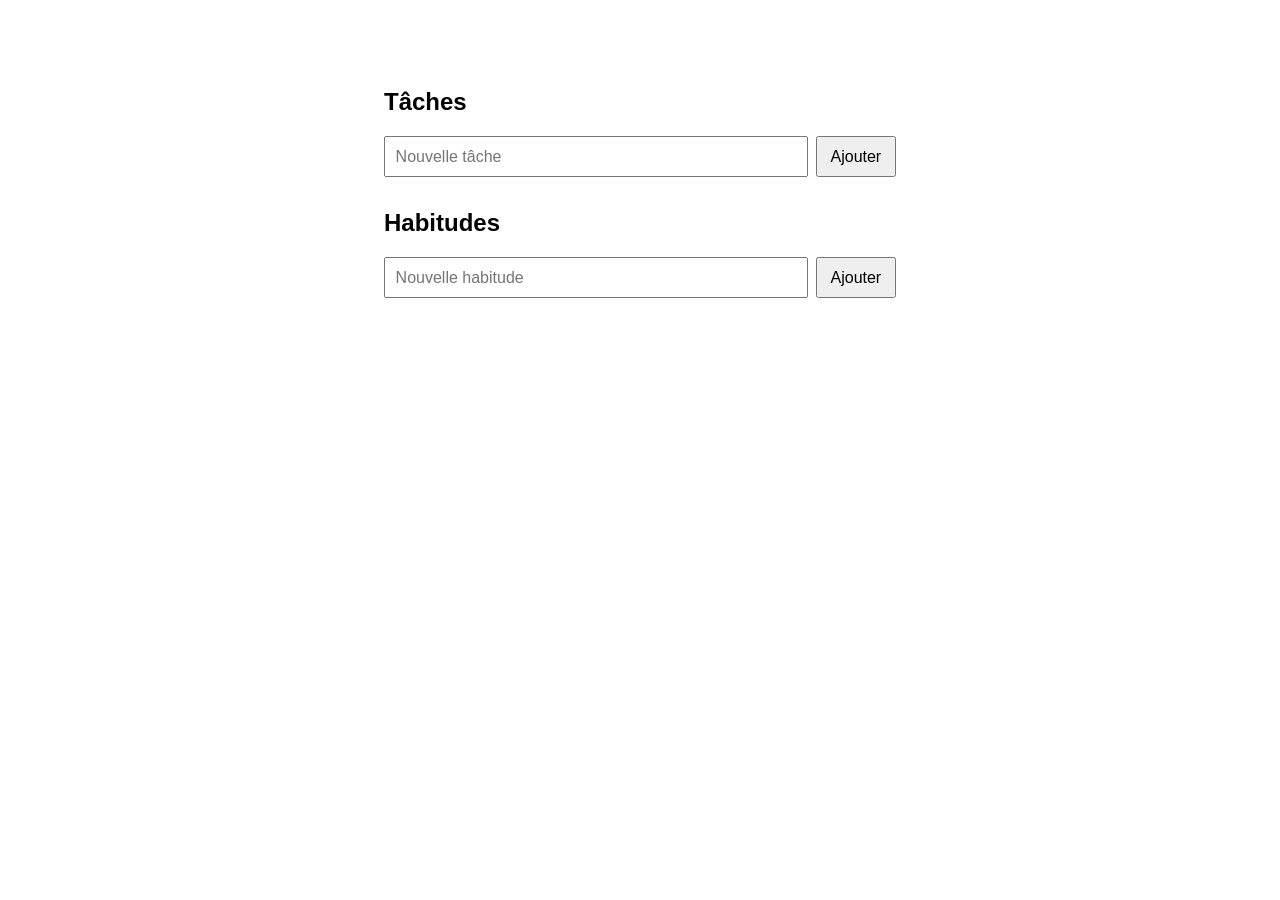
==== front/phone.html @ 41ae1f82 "Feat: phone remote" ====
<!DOCTYPE html>
<html lang="fr">
<head>
    <meta charset="UTF-8">
    <meta name="viewport" content="width=device-width, initial-scale=1.0">
    <title>Smart Display - Télécommande</title>
    <style>
        body { font-family: sans-serif; padding: 1rem; max-width: 32rem; margin: 0 auto; }
        h2 { margin-top: 2rem; }
        ul { padding: 0; list-style: none; }
        li { display: flex; flex-wrap: wrap; align-items: center; gap: 0.5rem; padding: 0.5rem 0; border-bottom: 1px solid #ddd; }
        .label { flex: 1 1 100%; }
        li.task .label { flex: 1; }
        input[type="checkbox"] { width: 1.5rem; height: 1.5rem; }
        form { display: flex; gap: 0.5rem; }
        input[type="text"] { flex: 1; font-size: 1rem; padding: 0.6rem; }
        button { font-size: 1rem; padding: 0.6rem 0.8rem; }
        #message { color: #b00020; min-height: 1.5rem; }
    </style>
</head>
<body>
    <p id="message"></p>

    <h2>Tâches</h2>
    <form id="taskForm">
        <input type="text" id="taskInput" name="task" placeholder="Nouvelle tâche" required>
        <button type="submit">Ajouter</button>
    </form>
    <p id="taskCount"></p>
    <ul id="taskList"></ul>

    <h2>Habitudes</h2>
    <form id="habitForm">
        <input type="text" id="habitInput" name="name" placeholder="Nouvelle habitude" required>
        <button type="submit">Ajouter</button>
    </form>
    <ul id="habitList"></ul>

    <script>
        // All URLs are relative: the browser adds the address of the server that served this page
        const message = document.getElementById("message");

        // Send a request to the API, show an error message if it fails
        async function callApi(url, options){
            message.textContent = "";
            try {
                const response = await fetch(url, options);
                if (!response.ok){
                    const error = await response.json();
                    message.textContent = `Erreur ${response.status} : ${error.detail}`;
                    return null;
                }
                return await response.json();
            } catch (e) {
                message.textContent = "Serveur injoignable";
                return null;
            }
        }

        function makeButton(text, onclick){
            const button = document.createElement("button");
            button.textContent = text;
            button.onclick = onclick;
            return button;
        }

        // === TASKS ===
        const taskList = document.getElementById("taskList");
        const taskCount = document.getElementById("taskCount");
        const taskForm = document.getElementById("taskForm");
        const taskInput = document.getElementById("taskInput");
        let lastTasksData = "";

        taskForm.onsubmit = async function(event){
            event.preventDefault();
            const result = await callApi("/todo/add_task", {method: "POST", body: new FormData(taskForm)});
            if (result){
                taskInput.value = "";
            }
        };

        // the server pushes the list: every change (from any device) is displayed
        const tasksSource = new EventSource("/todo/get_curr_todo");
        tasksSource.onmessage = function(event){
            if (event.data === lastTasksData){
                return;
            }
            lastTasksData = event.data;

            const tasks = JSON.parse(event.data);
            const doneCount = tasks.filter(task => task.done).length;
            taskCount.textContent = `${doneCount} / ${tasks.length} validées`;

            taskList.innerHTML = "";
            for (const task of tasks){
                const li = document.createElement("li");
                li.className = "task";

                const checkbox = document.createElement("input");
                checkbox.type = "checkbox";
                checkbox.checked = Boolean(task.done);
                checkbox.onchange = function(){
                    callApi(`/todo/toggle_task/${task.id}`, {method: "PATCH"});
                };
                li.appendChild(checkbox);

                const label = document.createElement("span");
                label.className = "label";
                label.textContent = task.name;
                if (task.done){
                    label.style.textDecoration = "line-through";
                }
                li.appendChild(label);
                li.appendChild(makeButton("Supprimer", function(){
                    callApi(`/todo/delete_task/${task.id}`, {method: "DELETE"});
                }));
                taskList.appendChild(li);
            }
        };

        // === HABITS ===
        const habitList = document.getElementById("habitList");
        const habitForm = document.getElementById("habitForm");
        const habitInput = document.getElementById("habitInput");
        let lastHabitsData = "";

        habitForm.onsubmit = async function(event){
            event.preventDefault();
            const result = await callApi("/habits/add_habit", {method: "POST", body: new FormData(habitForm)});
            if (result){
                habitInput.value = "";
            }
        };

        const habitsSource = new EventSource("/habits/get_curr_habits");
        habitsSource.onmessage = function(event){
            if (event.data === lastHabitsData){
                return;
            }
            lastHabitsData = event.data;

            habitList.innerHTML = "";
            for (const habit of JSON.parse(event.data)){
                const li = document.createElement("li");
                const label = document.createElement("span");
                label.className = "label";
                label.textContent = `${habit.name} - streak : ${habit.streak}`;
                li.appendChild(label);
                li.appendChild(makeButton("Fait aujourd'hui", function(){
                    callApi(`/habits/add_log/${habit.id}`, {method: "POST"});
                }));
                li.appendChild(makeButton("Annuler aujourd'hui", function(){
                    callApi(`/habits/delete_today_log/${habit.id}`, {method: "DELETE"});
                }));
                li.appendChild(makeButton("Supprimer", function(){
                    if (confirm(`Supprimer "${habit.name}" et tout son historique ?`)){
                        callApi(`/habits/delete_habit/${habit.id}`, {method: "DELETE"});
                    }
                }));
                habitList.appendChild(li);
            }
        };
    </script>
</body>
</html>
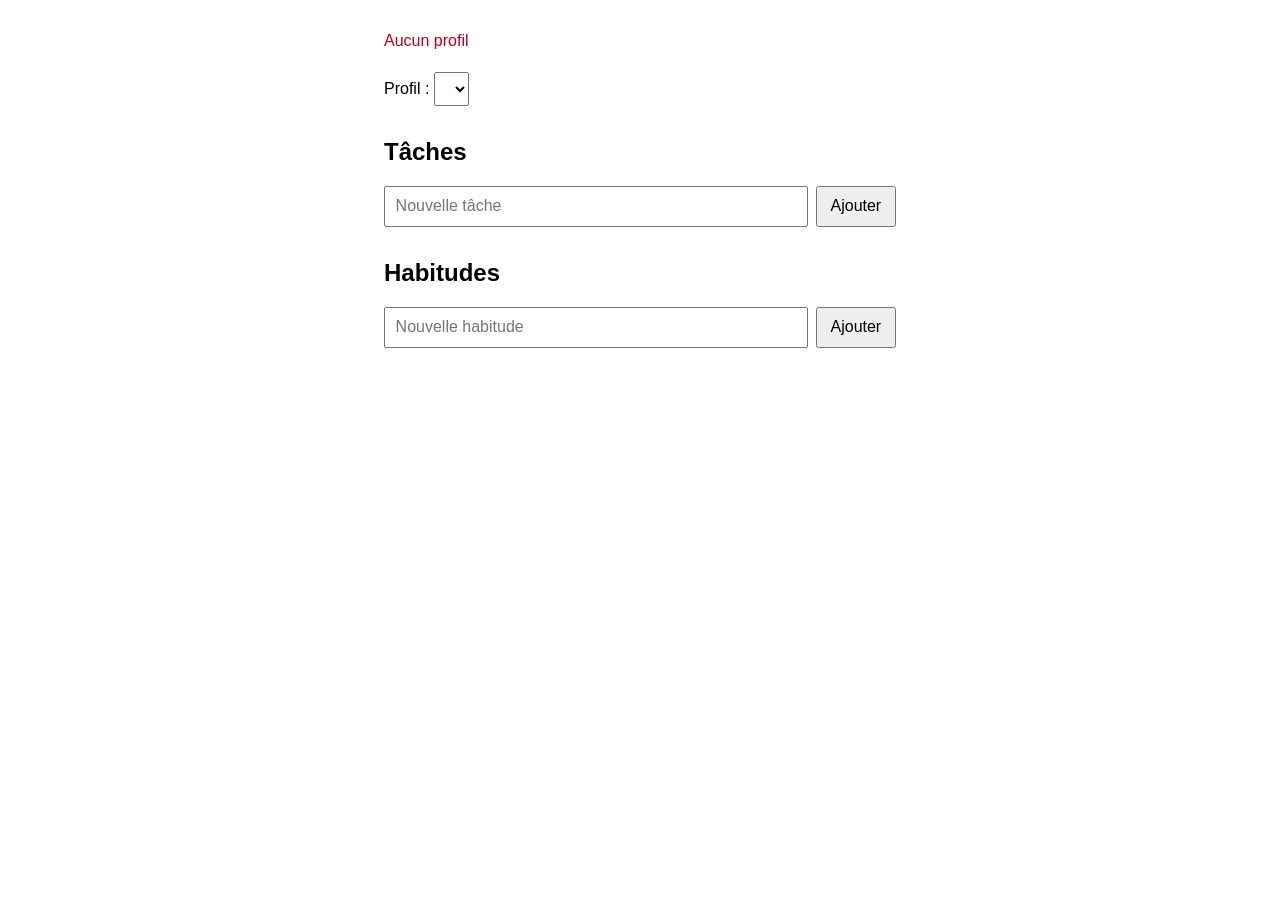
==== commit 0abeb2b0: "Feat: Profile selection on phone.html" ====
--- a/front/phone.html
+++ b/front/phone.html
@@ -16,10 +16,14 @@
         input[type="text"] { flex: 1; font-size: 1rem; padding: 0.6rem; }
         button { font-size: 1rem; padding: 0.6rem 0.8rem; }
         #message { color: #b00020; min-height: 1.5rem; }
+        select { font-size: 1rem; padding: 0.4rem; }
     </style>
 </head>
 <body>
     <p id="message"></p>
+
+    <label for="profileSelect">Profil :</label>
+    <select id="profileSelect"></select>
 
     <h2>Tâches</h2>
     <form id="taskForm">
@@ -70,18 +74,31 @@
         const taskForm = document.getElementById("taskForm");
         const taskInput = document.getElementById("taskInput");
         let lastTasksData = "";
+        let tasksSource = null;
 
         taskForm.onsubmit = async function(event){
             event.preventDefault();
-            const result = await callApi("/todo/add_task", {method: "POST", body: new FormData(taskForm)});
+            if (!profileId){
+                return;
+            }
+            const result = await callApi(`/todo/add_task/${profileId}`, {method: "POST", body: new FormData(taskForm)});
             if (result){
                 taskInput.value = "";
             }
         };
 
-        // the server pushes the list: every change (from any device) is displayed
-        const tasksSource = new EventSource("/todo/get_curr_todo");
-        tasksSource.onmessage = function(event){
+        // the server pushes the list of this phone's profile: every change (from any device) is displayed
+        function startTaskStream(id){
+            // close the previous stream, else each profile switch stacks one more
+            if (tasksSource){
+                tasksSource.close();
+            }
+            lastTasksData = "";
+            tasksSource = new EventSource(`/todo/stream_tasks/${id}`);
+            tasksSource.onmessage = renderTasks;
+        }
+
+        function renderTasks(event){
             if (event.data === lastTasksData){
                 return;
             }
@@ -116,7 +133,7 @@
                 }));
                 taskList.appendChild(li);
             }
-        };
+        }
 
         // === HABITS ===
         const habitList = document.getElementById("habitList");
@@ -160,6 +177,44 @@
                 habitList.appendChild(li);
             }
         };
+
+        // === PROFILE ===
+        // each phone remembers its own profile in localStorage (survives page reload)
+        const profileSelect = document.getElementById("profileSelect");
+        let profileId = null;
+
+        function useProfile(id){
+            profileId = id;
+            localStorage.setItem("profileId", id);
+            startTaskStream(id);
+        }
+
+        async function initProfiles(){
+            const profiles = await callApi("/profile/get_all_profiles");
+            if (!profiles || profiles.length === 0){
+                message.textContent = "Aucun profil";
+                return;
+            }
+            for (const profile of profiles){
+                const option = document.createElement("option");
+                option.value = profile.id;
+                option.textContent = profile.name;
+                profileSelect.appendChild(option);
+            }
+            // localStorage stores text: compare as strings
+            // saved profile may have been deleted -> fall back to the first one
+            const saved = localStorage.getItem("profileId");
+            const exists = profiles.some(profile => String(profile.id) === saved);
+            const id = exists ? saved : String(profiles[0].id);
+            profileSelect.value = id;
+            useProfile(id);
+        }
+
+        profileSelect.onchange = function(){
+            useProfile(profileSelect.value);
+        };
+
+        initProfiles();
     </script>
 </body>
 </html>
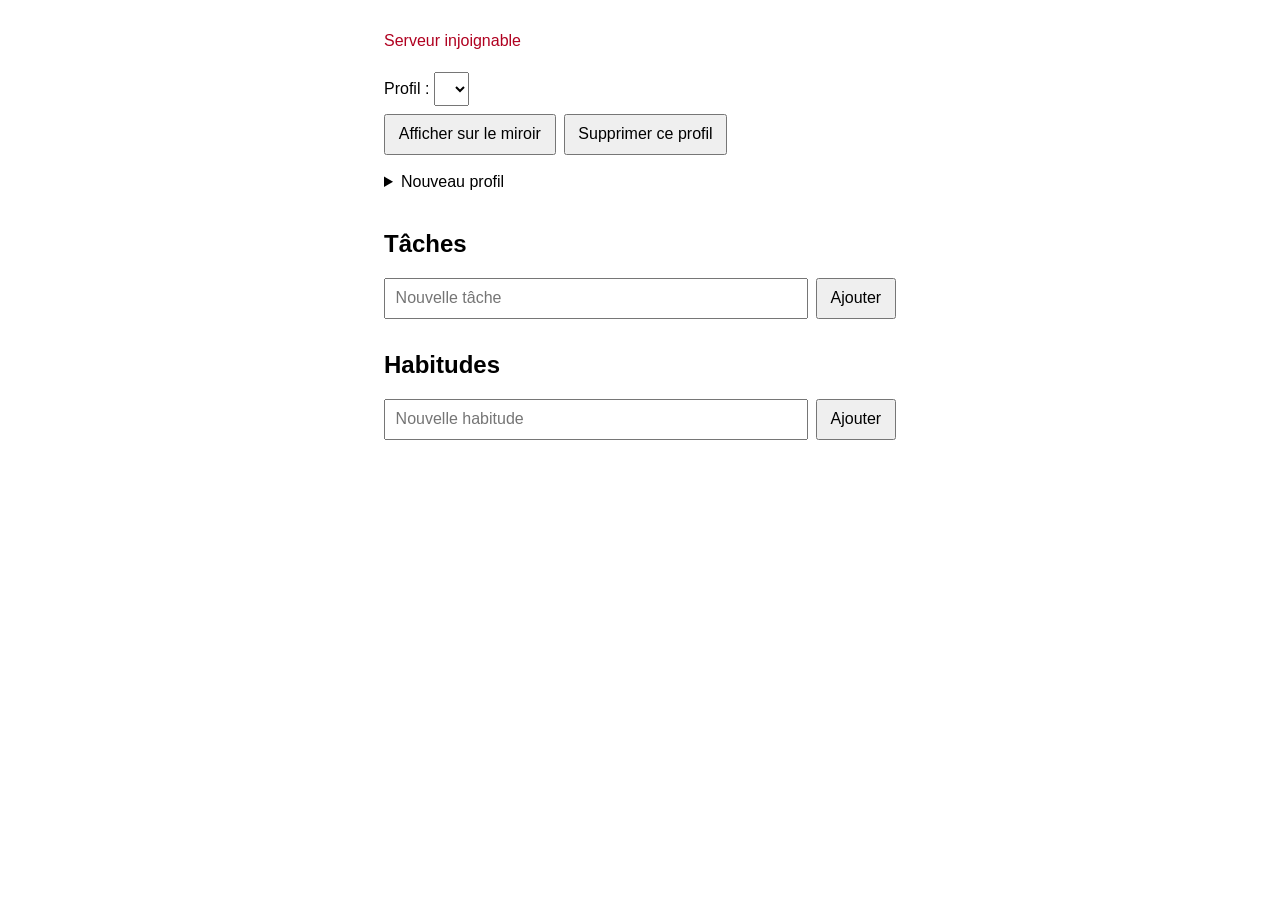
==== commit f9ab373c: "Feat: manage profile from phone (create, delete, set as active)" ====
--- a/front/phone.html
+++ b/front/phone.html
@@ -13,10 +13,15 @@
         li.task .label { flex: 1; }
         input[type="checkbox"] { width: 1.5rem; height: 1.5rem; }
         form { display: flex; gap: 0.5rem; }
-        input[type="text"] { flex: 1; font-size: 1rem; padding: 0.6rem; }
+        input[type="text"], input[type="url"] { flex: 1; font-size: 1rem; padding: 0.6rem; }
         button { font-size: 1rem; padding: 0.6rem 0.8rem; }
         #message { color: #b00020; min-height: 1.5rem; }
         select { font-size: 1rem; padding: 0.4rem; }
+        .row { display: flex; flex-wrap: wrap; gap: 0.5rem; margin-top: 0.5rem; }
+        #mirrorStatus { color: #555; margin: 0.5rem 0 0; }
+        details { margin-top: 0.75rem; }
+        summary { cursor: pointer; padding: 0.4rem 0; }
+        #profileForm { flex-direction: column; }
     </style>
 </head>
 <body>
@@ -24,6 +29,19 @@
 
     <label for="profileSelect">Profil :</label>
     <select id="profileSelect"></select>
+    <p id="mirrorStatus"></p>
+    <div class="row">
+        <button id="showOnMirrorBtn">Afficher sur le miroir</button>
+        <button id="deleteProfileBtn">Supprimer ce profil</button>
+    </div>
+    <details id="profileDetails">
+        <summary>Nouveau profil</summary>
+        <form id="profileForm">
+            <input type="text" name="name" placeholder="Nom" required>
+            <input type="url" name="ical_url" placeholder="URL iCal (optionnel)">
+            <button type="submit">Créer</button>
+        </form>
+    </details>
 
     <h2>Tâches</h2>
     <form id="taskForm">
@@ -53,6 +71,10 @@
                     const error = await response.json();
                     message.textContent = `Erreur ${response.status} : ${error.detail}`;
                     return null;
+                }
+                // 204 = success with no body (ex: delete_profile), nothing to parse
+                if (response.status === 204){
+                    return true;
                 }
                 return await response.json();
             } catch (e) {
@@ -140,17 +162,30 @@
         const habitForm = document.getElementById("habitForm");
         const habitInput = document.getElementById("habitInput");
         let lastHabitsData = "";
+        let habitsSource = null;
 
         habitForm.onsubmit = async function(event){
             event.preventDefault();
-            const result = await callApi("/habits/add_habit", {method: "POST", body: new FormData(habitForm)});
+            if (!profileId){
+                return;
+            }
+            const result = await callApi(`/habits/add_habit/${profileId}`, {method: "POST", body: new FormData(habitForm)});
             if (result){
                 habitInput.value = "";
             }
         };
 
-        const habitsSource = new EventSource("/habits/get_curr_habits");
-        habitsSource.onmessage = function(event){
+        // same as tasks: one stream per profile, closed on profile switch
+        function startHabitStream(id){
+            if (habitsSource){
+                habitsSource.close();
+            }
+            lastHabitsData = "";
+            habitsSource = new EventSource(`/habits/stream_habits/${id}`);
+            habitsSource.onmessage = renderHabits;
+        }
+
+        function renderHabits(event){
             if (event.data === lastHabitsData){
                 return;
             }
@@ -176,45 +211,95 @@
                 }));
                 habitList.appendChild(li);
             }
-        };
+        }
 
         // === PROFILE ===
         // each phone remembers its own profile in localStorage (survives page reload)
         const profileSelect = document.getElementById("profileSelect");
+        const mirrorStatus = document.getElementById("mirrorStatus");
+        const profileDetails = document.getElementById("profileDetails");
+        const profileForm = document.getElementById("profileForm");
+        // always a string (comes from the select or localStorage)
         let profileId = null;
 
         function useProfile(id){
             profileId = id;
             localStorage.setItem("profileId", id);
             startTaskStream(id);
-        }
-
-        async function initProfiles(){
+            startHabitStream(id);
+        }
+
+        // (re)build the select from the server, called at start and after each profile change
+        async function loadProfiles(){
             const profiles = await callApi("/profile/get_all_profiles");
-            if (!profiles || profiles.length === 0){
+            if (!profiles){
+                return;
+            }
+            profileSelect.innerHTML = "";
+            if (profiles.length === 0){
                 message.textContent = "Aucun profil";
                 return;
             }
             for (const profile of profiles){
                 const option = document.createElement("option");
                 option.value = profile.id;
-                option.textContent = profile.name;
+                option.textContent = profile.active ? `${profile.name} (miroir)` : profile.name;
                 profileSelect.appendChild(option);
             }
-            // localStorage stores text: compare as strings
-            // saved profile may have been deleted -> fall back to the first one
-            const saved = localStorage.getItem("profileId");
-            const exists = profiles.some(profile => String(profile.id) === saved);
-            const id = exists ? saved : String(profiles[0].id);
+            const active = profiles.find(profile => profile.active);
+            mirrorStatus.textContent = active ? `Sur le miroir : ${active.name}` : "";
+
+            // keep the current profile, else the saved one
+            // it may have been deleted -> fall back to the first one
+            const wanted = profileId ?? localStorage.getItem("profileId");
+            const exists = profiles.some(profile => String(profile.id) === wanted);
+            const id = exists ? wanted : String(profiles[0].id);
             profileSelect.value = id;
-            useProfile(id);
+            // only restart the streams if the profile really changed
+            if (id !== profileId){
+                useProfile(id);
+            }
         }
 
         profileSelect.onchange = function(){
             useProfile(profileSelect.value);
         };
 
-        initProfiles();
+        // show this phone's profile on the mirror
+        document.getElementById("showOnMirrorBtn").onclick = async function(){
+            const result = await callApi(`/profile/set_active/${profileId}`, {method: "PATCH"});
+            if (result){
+                loadProfiles();
+            }
+        };
+
+        // the server refuses (409) to delete the profile shown on the mirror: message displayed by callApi
+        document.getElementById("deleteProfileBtn").onclick = async function(){
+            const name = profileSelect.selectedOptions[0]?.textContent;
+            if (!confirm(`Supprimer le profil "${name}" avec toutes ses tâches et habitudes ?`)){
+                return;
+            }
+            const result = await callApi(`/profile/delete_profile/${profileId}`, {method: "DELETE"});
+            if (result){
+                loadProfiles();
+            }
+        };
+
+        // create a profile and switch this phone to it
+        profileForm.onsubmit = async function(event){
+            event.preventDefault();
+            const result = await callApi("/profile/create_profile", {method: "POST", body: new FormData(profileForm)});
+            if (result){
+                profileForm.reset();
+                profileDetails.open = false;
+                profileId = String(result.id);
+                localStorage.setItem("profileId", profileId);
+                await loadProfiles();
+                useProfile(profileId);
+            }
+        };
+
+        loadProfiles();
     </script>
 </body>
 </html>
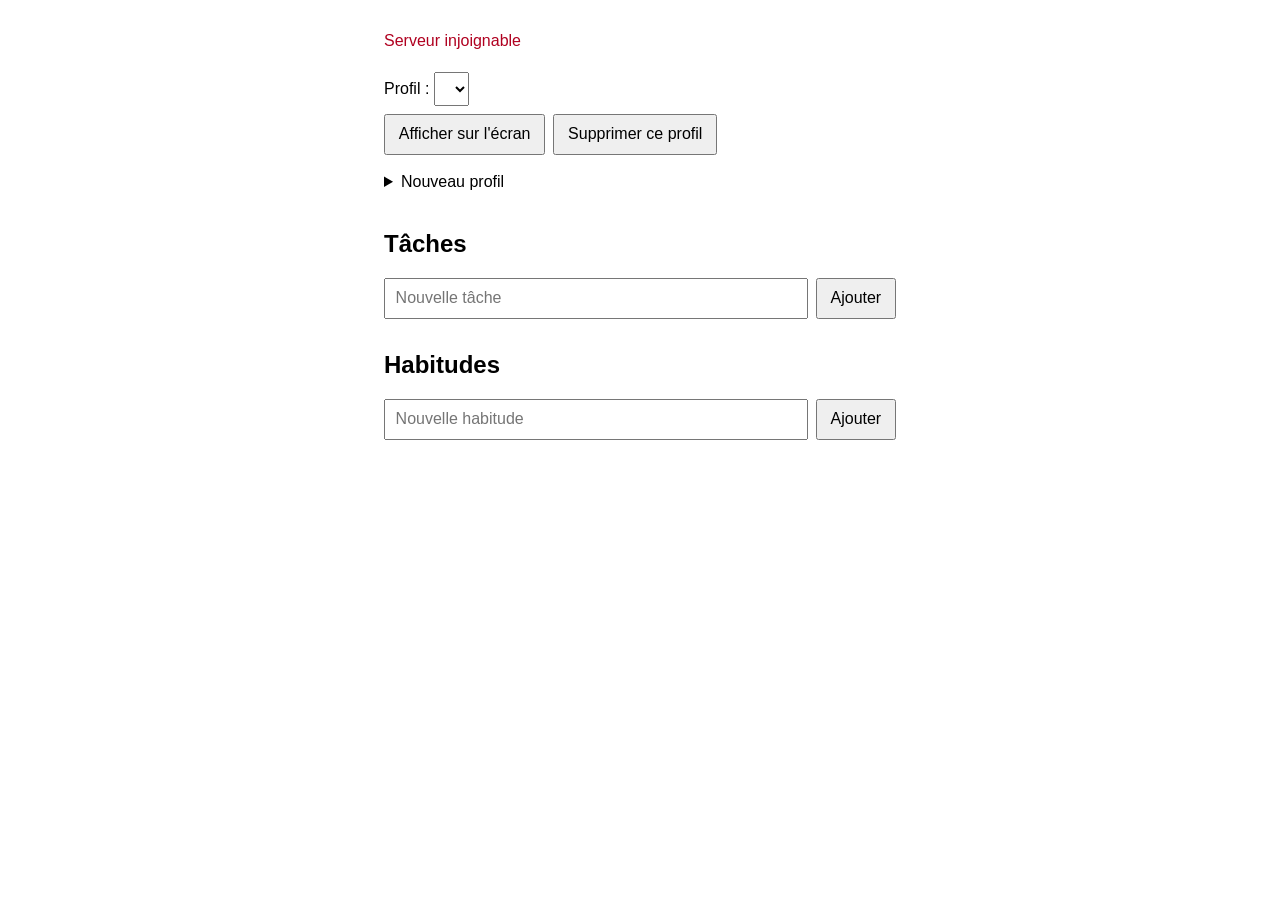
==== commit 70cd5fd4: "Feat: added Readme" ====
--- a/front/phone.html
+++ b/front/phone.html
@@ -31,7 +31,7 @@
     <select id="profileSelect"></select>
     <p id="mirrorStatus"></p>
     <div class="row">
-        <button id="showOnMirrorBtn">Afficher sur le miroir</button>
+        <button id="showOnMirrorBtn">Afficher sur l'écran</button>
         <button id="deleteProfileBtn">Supprimer ce profil</button>
     </div>
     <details id="profileDetails">
@@ -243,11 +243,11 @@
             for (const profile of profiles){
                 const option = document.createElement("option");
                 option.value = profile.id;
-                option.textContent = profile.active ? `${profile.name} (miroir)` : profile.name;
+                option.textContent = profile.active ? `${profile.name} (écran)` : profile.name;
                 profileSelect.appendChild(option);
             }
             const active = profiles.find(profile => profile.active);
-            mirrorStatus.textContent = active ? `Sur le miroir : ${active.name}` : "";
+            mirrorStatus.textContent = active ? `Sur l'écran : ${active.name}` : "";
 
             // keep the current profile, else the saved one
             // it may have been deleted -> fall back to the first one
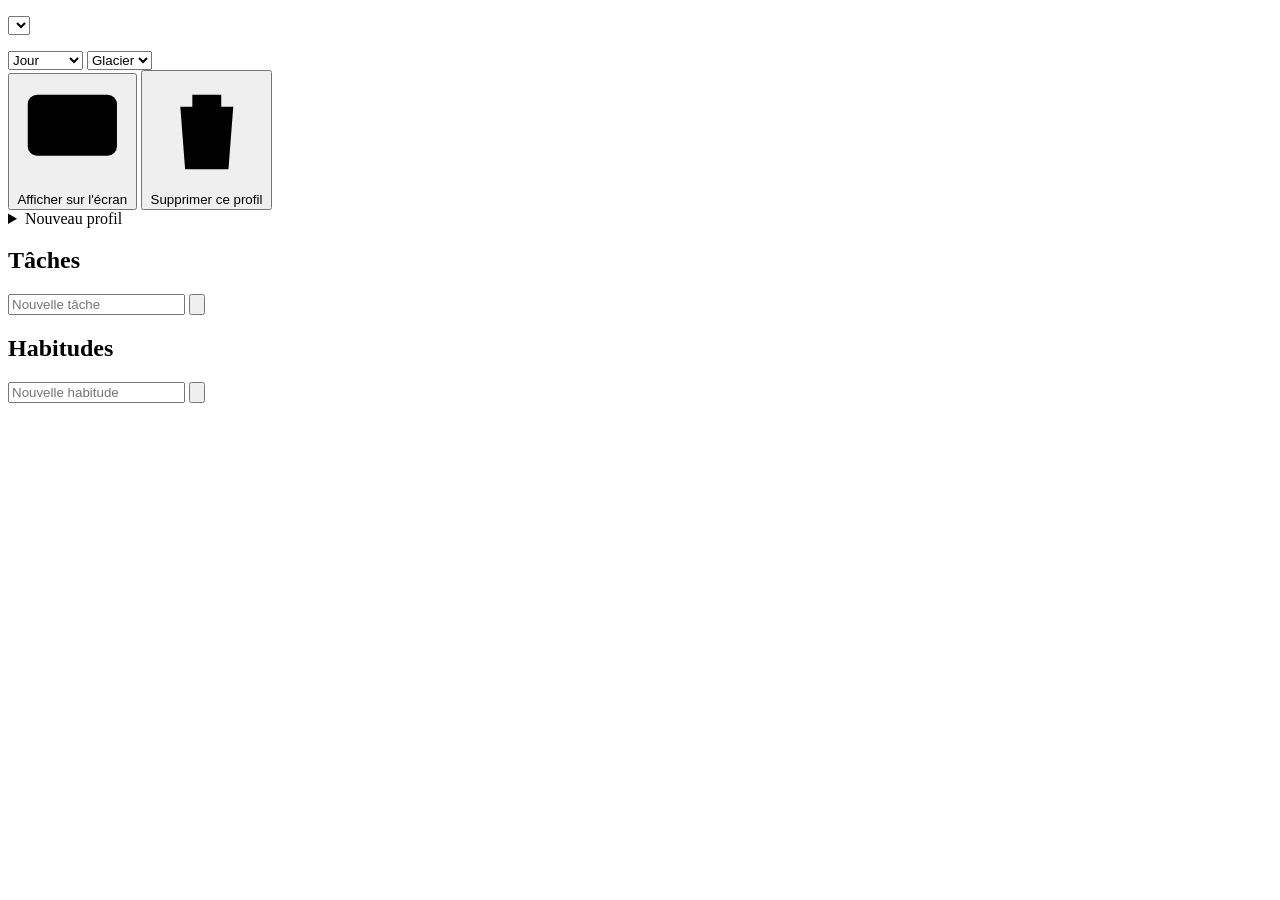
==== commit aefd7f64: "Feat: New display design  by claude + single SSE stream for the display" ====
--- a/front/phone.html
+++ b/front/phone.html
@@ -1,305 +1,87 @@
 <!DOCTYPE html>
-<html lang="fr">
+<html lang="fr" data-theme="glacier">
 <head>
     <meta charset="UTF-8">
     <meta name="viewport" content="width=device-width, initial-scale=1.0">
-    <title>Smart Display - Télécommande</title>
-    <style>
-        body { font-family: sans-serif; padding: 1rem; max-width: 32rem; margin: 0 auto; }
-        h2 { margin-top: 2rem; }
-        ul { padding: 0; list-style: none; }
-        li { display: flex; flex-wrap: wrap; align-items: center; gap: 0.5rem; padding: 0.5rem 0; border-bottom: 1px solid #ddd; }
-        .label { flex: 1 1 100%; }
-        li.task .label { flex: 1; }
-        input[type="checkbox"] { width: 1.5rem; height: 1.5rem; }
-        form { display: flex; gap: 0.5rem; }
-        input[type="text"], input[type="url"] { flex: 1; font-size: 1rem; padding: 0.6rem; }
-        button { font-size: 1rem; padding: 0.6rem 0.8rem; }
-        #message { color: #b00020; min-height: 1.5rem; }
-        select { font-size: 1rem; padding: 0.4rem; }
-        .row { display: flex; flex-wrap: wrap; gap: 0.5rem; margin-top: 0.5rem; }
-        #mirrorStatus { color: #555; margin: 0.5rem 0 0; }
-        details { margin-top: 0.75rem; }
-        summary { cursor: pointer; padding: 0.4rem 0; }
-        #profileForm { flex-direction: column; }
-    </style>
+    <title>Smart Display · Télécommande</title>
+
+    <link rel="preconnect" href="https://fonts.googleapis.com">
+    <link rel="preconnect" href="https://fonts.gstatic.com" crossorigin>
+    <link rel="stylesheet" href="https://fonts.googleapis.com/css2?family=Outfit:wght@200;300;400;500;600&display=swap">
+
+    <link rel="stylesheet" href="/static/css/tokens.css">
+    <link rel="stylesheet" href="/static/css/components.css">
+    <link rel="stylesheet" href="/static/css/phone.css">
 </head>
 <body>
-    <p id="message"></p>
+    <div class="sd-phone">
+        <!-- errors from the API, in words -->
+        <p id="message" class="sd-error t-phone-small" role="alert"></p>
 
-    <label for="profileSelect">Profil :</label>
-    <select id="profileSelect"></select>
-    <p id="mirrorStatus"></p>
-    <div class="row">
-        <button id="showOnMirrorBtn">Afficher sur l'écran</button>
-        <button id="deleteProfileBtn">Supprimer ce profil</button>
+        <!-- ===== Profile card ===== -->
+        <section class="sd-glass">
+            <div class="sd-profile-row">
+                <span id="profileAvatar" class="sd-avatar" aria-hidden="true"></span>
+                <select id="profileSelect" class="sd-select" aria-label="Profil"></select>
+            </div>
+
+            <p id="displayStatus" class="sd-status t-phone-small sd-muted"></p>
+
+            <!-- how the display looks when this profile is shown -->
+            <div class="sd-settings-row">
+                <select id="modeSelect" class="sd-select" aria-label="Affichage">
+                    <option value="jour">Jour</option>
+                    <option value="semaine">Semaine</option>
+                </select>
+                <select id="themeSelect" class="sd-select" aria-label="Thème">
+                    <option value="glacier">Glacier</option>
+                    <option value="braise">Braise</option>
+                    <option value="ivoire">Ivoire</option>
+                </select>
+            </div>
+
+            <div class="sd-actions">
+                <button id="showOnDisplayBtn" class="sd-btn sd-btn--primary" type="button">
+                    <svg class="sd-ico" viewBox="0 0 24 24" aria-hidden="true"><rect x="2.5" y="4" width="19" height="13" rx="2"/><path d="M8 21h8M12 17v4"/></svg>
+                    Afficher sur l'écran
+                </button>
+                <button id="deleteProfileBtn" class="sd-btn sd-btn--ghost sd-btn--danger" type="button">
+                    <svg class="sd-ico" viewBox="0 0 24 24" aria-hidden="true"><path d="M4 7h16M9 7V4.5h6V7M6.5 7l1 13h9l1-13"/></svg>
+                    Supprimer ce profil
+                </button>
+            </div>
+        </section>
+
+        <details id="profileDetails" class="sd-disclosure">
+            <summary class="t-phone-body">Nouveau profil</summary>
+            <form id="profileForm" class="sd-form sd-form--stack">
+                <input class="sd-input" type="text" name="name" placeholder="Nom" required>
+                <input class="sd-input" type="url" name="ical_url" placeholder="URL iCal (optionnel)">
+                <button class="sd-btn sd-btn--primary" type="submit">Créer</button>
+            </form>
+        </details>
+
+        <!-- ===== Tasks ===== -->
+        <h2 class="t-phone-title">Tâches <span id="taskCount" class="t-phone-small sd-muted sd-num"></span></h2>
+        <form id="taskForm" class="sd-form">
+            <input id="taskInput" class="sd-input" type="text" name="task" placeholder="Nouvelle tâche" required>
+            <button class="sd-btn sd-btn--icon sd-btn--primary" type="submit" aria-label="Ajouter la tâche">
+                <svg class="sd-ico" viewBox="0 0 24 24" aria-hidden="true"><path d="M12 5v14M5 12h14"/></svg>
+            </button>
+        </form>
+        <ul id="taskList" class="sd-list sd-plist"></ul>
+
+        <!-- ===== Habits ===== -->
+        <h2 class="t-phone-title">Habitudes</h2>
+        <form id="habitForm" class="sd-form">
+            <input id="habitInput" class="sd-input" type="text" name="name" placeholder="Nouvelle habitude" required>
+            <button class="sd-btn sd-btn--icon sd-btn--primary" type="submit" aria-label="Ajouter l'habitude">
+                <svg class="sd-ico" viewBox="0 0 24 24" aria-hidden="true"><path d="M12 5v14M5 12h14"/></svg>
+            </button>
+        </form>
+        <ul id="habitList" class="sd-list sd-plist"></ul>
     </div>
-    <details id="profileDetails">
-        <summary>Nouveau profil</summary>
-        <form id="profileForm">
-            <input type="text" name="name" placeholder="Nom" required>
-            <input type="url" name="ical_url" placeholder="URL iCal (optionnel)">
-            <button type="submit">Créer</button>
-        </form>
-    </details>
 
-    <h2>Tâches</h2>
-    <form id="taskForm">
-        <input type="text" id="taskInput" name="task" placeholder="Nouvelle tâche" required>
-        <button type="submit">Ajouter</button>
-    </form>
-    <p id="taskCount"></p>
-    <ul id="taskList"></ul>
-
-    <h2>Habitudes</h2>
-    <form id="habitForm">
-        <input type="text" id="habitInput" name="name" placeholder="Nouvelle habitude" required>
-        <button type="submit">Ajouter</button>
-    </form>
-    <ul id="habitList"></ul>
-
-    <script>
-        // All URLs are relative: the browser adds the address of the server that served this page
-        const message = document.getElementById("message");
-
-        // Send a request to the API, show an error message if it fails
-        async function callApi(url, options){
-            message.textContent = "";
-            try {
-                const response = await fetch(url, options);
-                if (!response.ok){
-                    const error = await response.json();
-                    message.textContent = `Erreur ${response.status} : ${error.detail}`;
-                    return null;
-                }
-                // 204 = success with no body (ex: delete_profile), nothing to parse
-                if (response.status === 204){
-                    return true;
-                }
-                return await response.json();
-            } catch (e) {
-                message.textContent = "Serveur injoignable";
-                return null;
-            }
-        }
-
-        function makeButton(text, onclick){
-            const button = document.createElement("button");
-            button.textContent = text;
-            button.onclick = onclick;
-            return button;
-        }
-
-        // === TASKS ===
-        const taskList = document.getElementById("taskList");
-        const taskCount = document.getElementById("taskCount");
-        const taskForm = document.getElementById("taskForm");
-        const taskInput = document.getElementById("taskInput");
-        let lastTasksData = "";
-        let tasksSource = null;
-
-        taskForm.onsubmit = async function(event){
-            event.preventDefault();
-            if (!profileId){
-                return;
-            }
-            const result = await callApi(`/todo/add_task/${profileId}`, {method: "POST", body: new FormData(taskForm)});
-            if (result){
-                taskInput.value = "";
-            }
-        };
-
-        // the server pushes the list of this phone's profile: every change (from any device) is displayed
-        function startTaskStream(id){
-            // close the previous stream, else each profile switch stacks one more
-            if (tasksSource){
-                tasksSource.close();
-            }
-            lastTasksData = "";
-            tasksSource = new EventSource(`/todo/stream_tasks/${id}`);
-            tasksSource.onmessage = renderTasks;
-        }
-
-        function renderTasks(event){
-            if (event.data === lastTasksData){
-                return;
-            }
-            lastTasksData = event.data;
-
-            const tasks = JSON.parse(event.data);
-            const doneCount = tasks.filter(task => task.done).length;
-            taskCount.textContent = `${doneCount} / ${tasks.length} validées`;
-
-            taskList.innerHTML = "";
-            for (const task of tasks){
-                const li = document.createElement("li");
-                li.className = "task";
-
-                const checkbox = document.createElement("input");
-                checkbox.type = "checkbox";
-                checkbox.checked = Boolean(task.done);
-                checkbox.onchange = function(){
-                    callApi(`/todo/toggle_task/${task.id}`, {method: "PATCH"});
-                };
-                li.appendChild(checkbox);
-
-                const label = document.createElement("span");
-                label.className = "label";
-                label.textContent = task.name;
-                if (task.done){
-                    label.style.textDecoration = "line-through";
-                }
-                li.appendChild(label);
-                li.appendChild(makeButton("Supprimer", function(){
-                    callApi(`/todo/delete_task/${task.id}`, {method: "DELETE"});
-                }));
-                taskList.appendChild(li);
-            }
-        }
-
-        // === HABITS ===
-        const habitList = document.getElementById("habitList");
-        const habitForm = document.getElementById("habitForm");
-        const habitInput = document.getElementById("habitInput");
-        let lastHabitsData = "";
-        let habitsSource = null;
-
-        habitForm.onsubmit = async function(event){
-            event.preventDefault();
-            if (!profileId){
-                return;
-            }
-            const result = await callApi(`/habits/add_habit/${profileId}`, {method: "POST", body: new FormData(habitForm)});
-            if (result){
-                habitInput.value = "";
-            }
-        };
-
-        // same as tasks: one stream per profile, closed on profile switch
-        function startHabitStream(id){
-            if (habitsSource){
-                habitsSource.close();
-            }
-            lastHabitsData = "";
-            habitsSource = new EventSource(`/habits/stream_habits/${id}`);
-            habitsSource.onmessage = renderHabits;
-        }
-
-        function renderHabits(event){
-            if (event.data === lastHabitsData){
-                return;
-            }
-            lastHabitsData = event.data;
-
-            habitList.innerHTML = "";
-            for (const habit of JSON.parse(event.data)){
-                const li = document.createElement("li");
-                const label = document.createElement("span");
-                label.className = "label";
-                label.textContent = `${habit.name} - streak : ${habit.streak}`;
-                li.appendChild(label);
-                li.appendChild(makeButton("Fait aujourd'hui", function(){
-                    callApi(`/habits/add_log/${habit.id}`, {method: "POST"});
-                }));
-                li.appendChild(makeButton("Annuler aujourd'hui", function(){
-                    callApi(`/habits/delete_today_log/${habit.id}`, {method: "DELETE"});
-                }));
-                li.appendChild(makeButton("Supprimer", function(){
-                    if (confirm(`Supprimer "${habit.name}" et tout son historique ?`)){
-                        callApi(`/habits/delete_habit/${habit.id}`, {method: "DELETE"});
-                    }
-                }));
-                habitList.appendChild(li);
-            }
-        }
-
-        // === PROFILE ===
-        // each phone remembers its own profile in localStorage (survives page reload)
-        const profileSelect = document.getElementById("profileSelect");
-        const mirrorStatus = document.getElementById("mirrorStatus");
-        const profileDetails = document.getElementById("profileDetails");
-        const profileForm = document.getElementById("profileForm");
-        // always a string (comes from the select or localStorage)
-        let profileId = null;
-
-        function useProfile(id){
-            profileId = id;
-            localStorage.setItem("profileId", id);
-            startTaskStream(id);
-            startHabitStream(id);
-        }
-
-        // (re)build the select from the server, called at start and after each profile change
-        async function loadProfiles(){
-            const profiles = await callApi("/profile/get_all_profiles");
-            if (!profiles){
-                return;
-            }
-            profileSelect.innerHTML = "";
-            if (profiles.length === 0){
-                message.textContent = "Aucun profil";
-                return;
-            }
-            for (const profile of profiles){
-                const option = document.createElement("option");
-                option.value = profile.id;
-                option.textContent = profile.active ? `${profile.name} (écran)` : profile.name;
-                profileSelect.appendChild(option);
-            }
-            const active = profiles.find(profile => profile.active);
-            mirrorStatus.textContent = active ? `Sur l'écran : ${active.name}` : "";
-
-            // keep the current profile, else the saved one
-            // it may have been deleted -> fall back to the first one
-            const wanted = profileId ?? localStorage.getItem("profileId");
-            const exists = profiles.some(profile => String(profile.id) === wanted);
-            const id = exists ? wanted : String(profiles[0].id);
-            profileSelect.value = id;
-            // only restart the streams if the profile really changed
-            if (id !== profileId){
-                useProfile(id);
-            }
-        }
-
-        profileSelect.onchange = function(){
-            useProfile(profileSelect.value);
-        };
-
-        // show this phone's profile on the mirror
-        document.getElementById("showOnMirrorBtn").onclick = async function(){
-            const result = await callApi(`/profile/set_active/${profileId}`, {method: "PATCH"});
-            if (result){
-                loadProfiles();
-            }
-        };
-
-        // the server refuses (409) to delete the profile shown on the mirror: message displayed by callApi
-        document.getElementById("deleteProfileBtn").onclick = async function(){
-            const name = profileSelect.selectedOptions[0]?.textContent;
-            if (!confirm(`Supprimer le profil "${name}" avec toutes ses tâches et habitudes ?`)){
-                return;
-            }
-            const result = await callApi(`/profile/delete_profile/${profileId}`, {method: "DELETE"});
-            if (result){
-                loadProfiles();
-            }
-        };
-
-        // create a profile and switch this phone to it
-        profileForm.onsubmit = async function(event){
-            event.preventDefault();
-            const result = await callApi("/profile/create_profile", {method: "POST", body: new FormData(profileForm)});
-            if (result){
-                profileForm.reset();
-                profileDetails.open = false;
-                profileId = String(result.id);
-                localStorage.setItem("profileId", profileId);
-                await loadProfiles();
-                useProfile(profileId);
-            }
-        };
-
-        loadProfiles();
-    </script>
+    <script type="module" src="/static/js/phone.js"></script>
 </body>
 </html>
